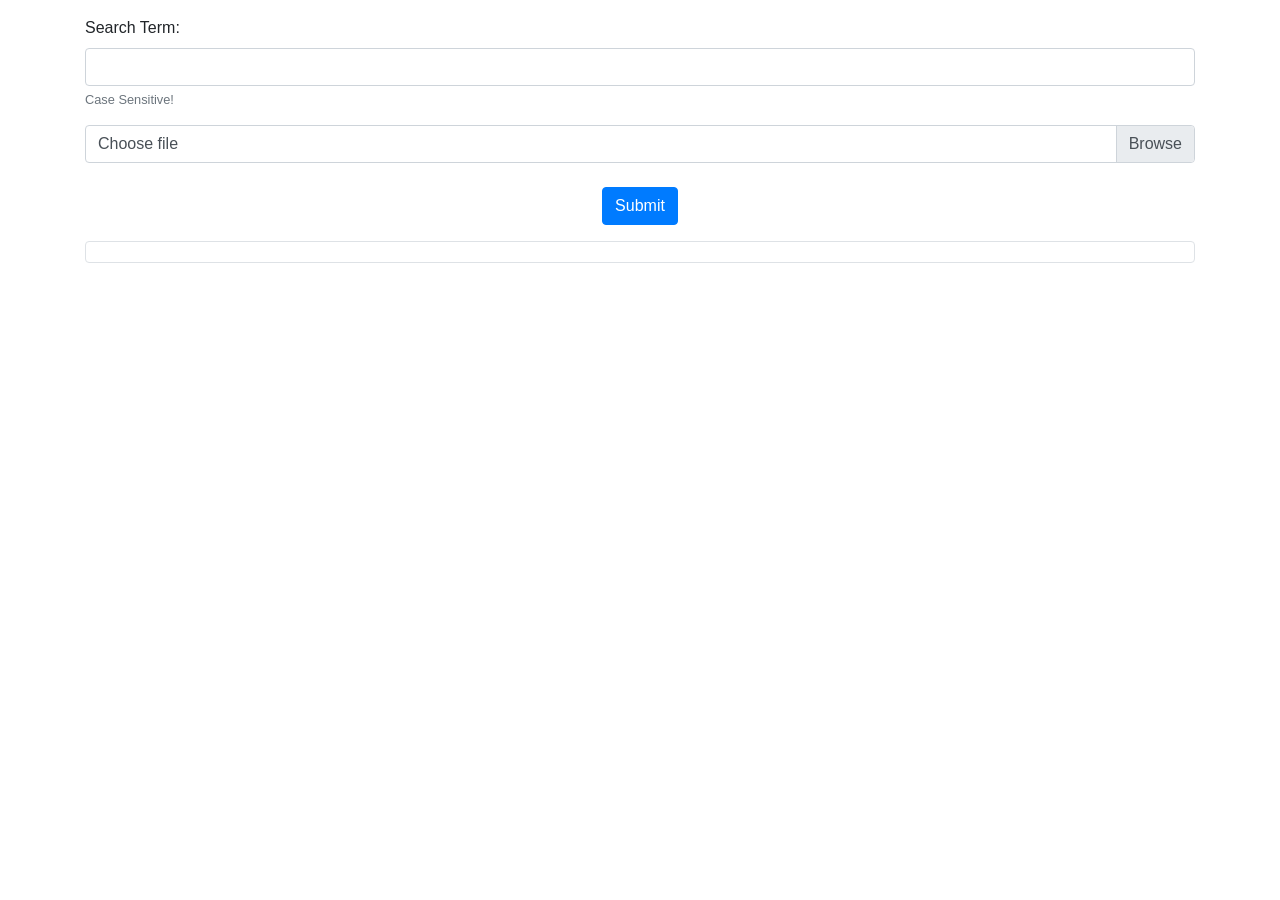
==== index.html @ d1fd3f74 "Cleaned up search" ====
<!DOCTYPE html>
<html lang="en">

<head>
  <meta charset="utf-8">
  <meta name="viewport" content="width=device-width, initial-scale=1, shrink-to-fit=no">
  <!-- Bootstrap CSS -->
  <link rel="stylesheet" href="https://cdn.jsdelivr.net/npm/bootstrap@4.6.2/dist/css/bootstrap.min.css"
    integrity="sha384-xOolHFLEh07PJGoPkLv1IbcEPTNtaed2xpHsD9ESMhqIYd0nLMwNLD69Npy4HI+N" crossorigin="anonymous">
  <link rel="stylesheet" href="style.css">
  <title>API</title>
</head>

<body>
  <div class="container">
    <div class="row mt-3">
      <div class="col-md-12">
        <form id="filePicker">
          <div class="form-group">
            <label for="searchTerm">Search Term:</label>
            <input type="text" class="form-control" id="searchTerm" aria-describedby="emailHelp">
            <small class="form-text text-muted">Case Sensitive!</small>
          </div>
          <div class="input-group">
            <div class="custom-file">
              <input type="file" class="custom-file-input" accept=".CSV" id="filepicker"
                aria-describedby="inputGroupFileAddon04">
              <label class="custom-file-label" for="filepicker">Choose file</label>
            </div>
          </div>
          <br>
          <div class="text-center">
            <button class="btn btn-primary" id="buttonSubmit">Submit</button>
          </div>
        </form>
      </div>
    </div>
    <div class="row">
      <div class="col-md-12 mt-3">
        <p id="output" class="border rounded"></p>
      </div>
    </div>
  </div>
  <script src="https://cdn.jsdelivr.net/npm/jquery@3.5.1/dist/jquery.slim.min.js"
    integrity="sha384-DfXdz2htPH0lsSSs5nCTpuj/zy4C+OGpamoFVy38MVBnE+IbbVYUew+OrCXaRkfj"
    crossorigin="anonymous"></script>
  <script src="https://cdn.jsdelivr.net/npm/bootstrap@4.6.2/dist/js/bootstrap.bundle.min.js"
    integrity="sha384-Fy6S3B9q64WdZWQUiU+q4/2Lc9npb8tCaSX9FK7E8HnRr0Jz8D6OP9dO5Vg3Q9ct"
    crossorigin="anonymous"></script>
  <script defer src="script.js"></script>
</body>

</html>
---- style.css ----
#output {
    padding: 10px;
}
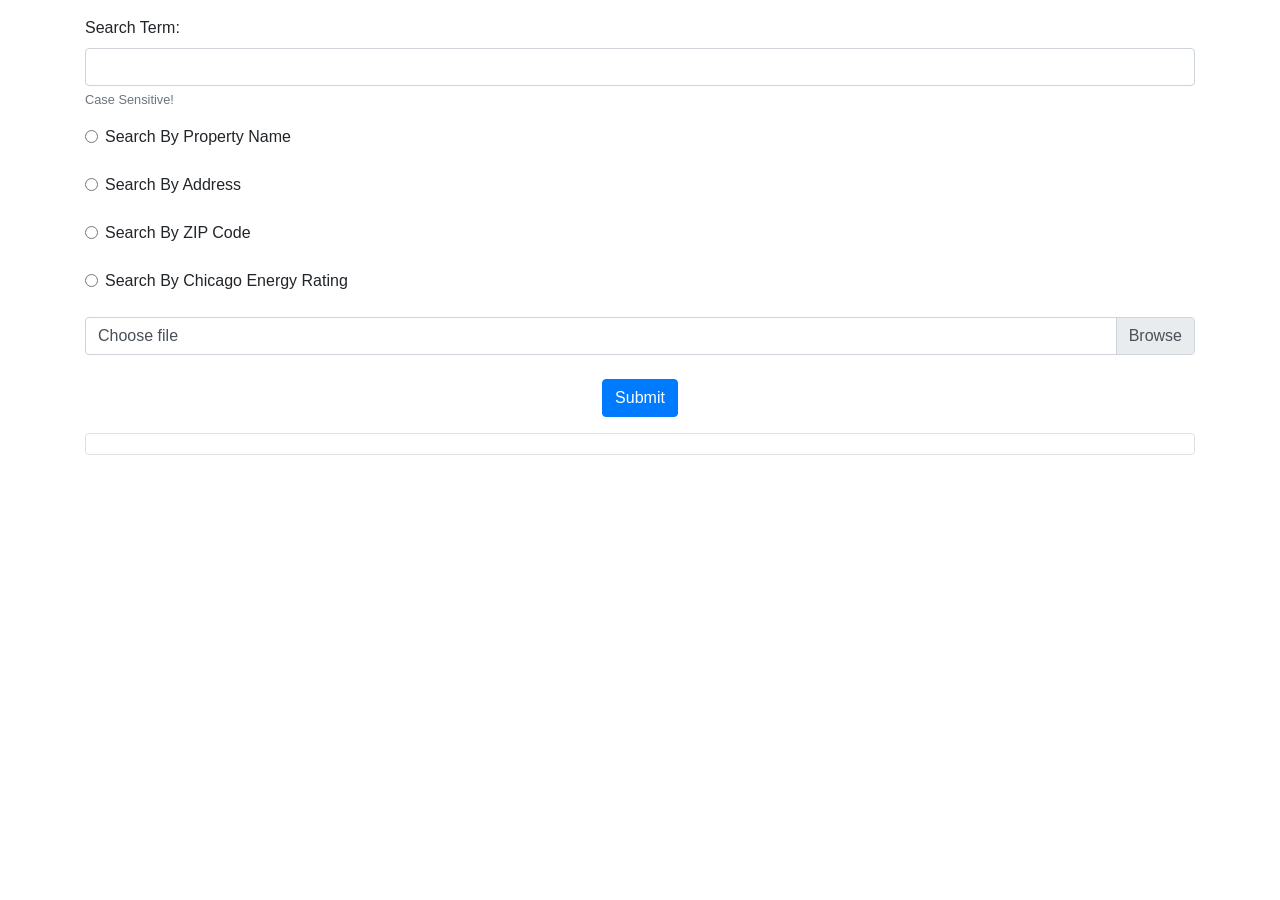
==== commit a6a4ddc8: "Added searching by different things" ====
--- a/index.html
+++ b/index.html
@@ -21,6 +21,30 @@
             <input type="text" class="form-control" id="searchTerm" aria-describedby="emailHelp">
             <small class="form-text text-muted">Case Sensitive!</small>
           </div>
+          <div class="form-check">
+            <input class="form-check-input" name="search_type" type="radio" value="2" id="Property">
+            <label class="form-check-label" for="defaultCheck1">
+              Search By Property Name
+            </label>
+          </div><br>
+          <div class="form-check">
+            <input class="form-check-input" name="search_type" type="radio" value="4" id="Address">
+            <label class="form-check-label" for="defaultCheck1">
+              Search By Address
+            </label>
+          </div><br>
+          <div class="form-check">
+            <input class="form-check-input" name="search_type" type="radio" value="5" id="ZIP">
+            <label class="form-check-label" for="defaultCheck1">
+              Search By ZIP Code
+            </label>
+          </div><br>
+          <div class="form-check">
+            <input class="form-check-input" name="search_type" type="radio" value="6" id="Energy">
+            <label class="form-check-label" for="defaultCheck1">
+              Search By Chicago Energy Rating
+            </label>
+          </div><br>
           <div class="input-group">
             <div class="custom-file">
               <input type="file" class="custom-file-input" accept=".CSV" id="filepicker"
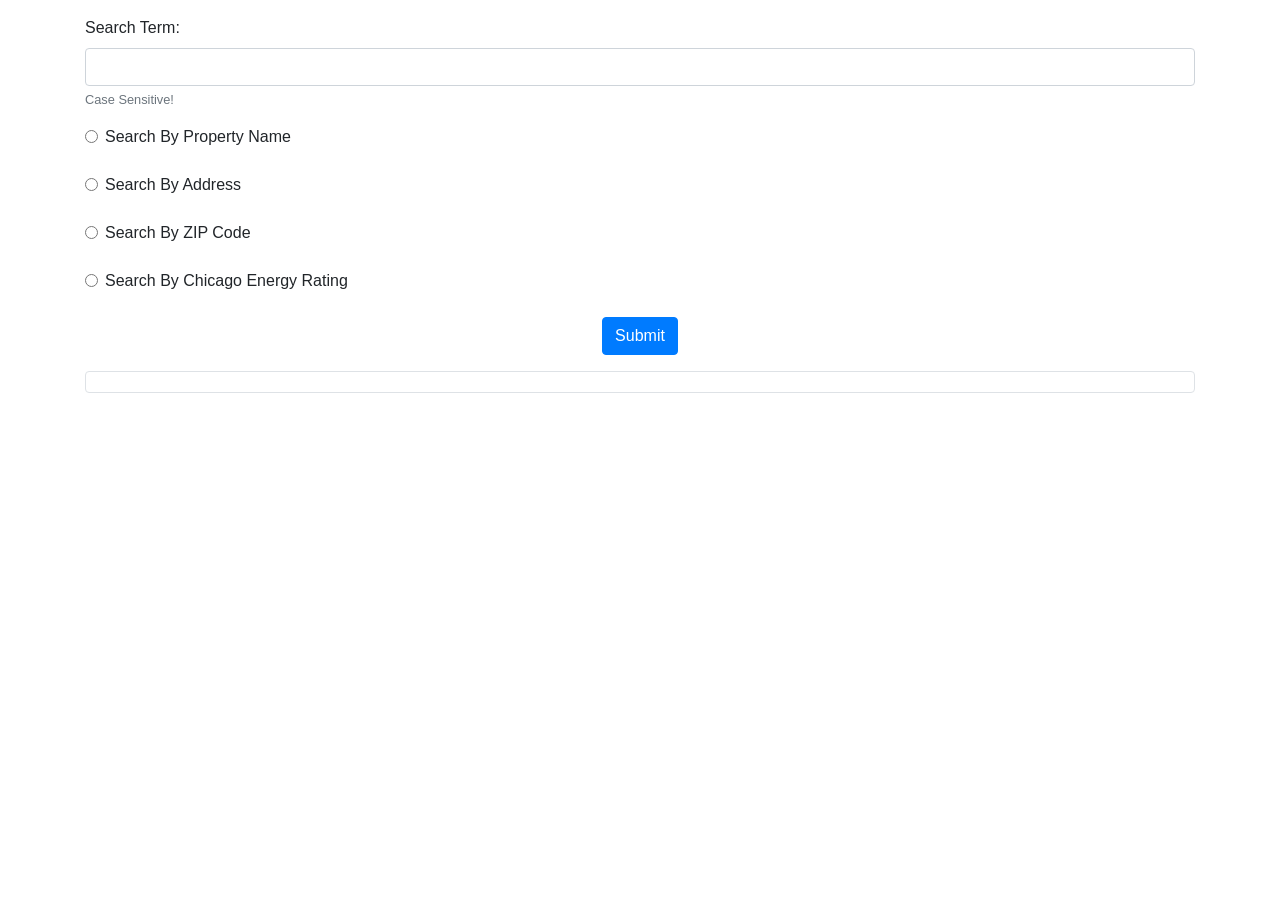
==== commit c8f749fe: "Testing github page" ====
--- a/index.html
+++ b/index.html
@@ -8,7 +8,7 @@
   <link rel="stylesheet" href="https://cdn.jsdelivr.net/npm/bootstrap@4.6.2/dist/css/bootstrap.min.css"
     integrity="sha384-xOolHFLEh07PJGoPkLv1IbcEPTNtaed2xpHsD9ESMhqIYd0nLMwNLD69Npy4HI+N" crossorigin="anonymous">
   <link rel="stylesheet" href="style.css">
-  <title>API</title>
+  <title>Chicago Energy Benchmarking Reading</title>
 </head>
 
 <body>
@@ -44,13 +44,6 @@
             <label class="form-check-label" for="defaultCheck1">
               Search By Chicago Energy Rating
             </label>
-          </div><br>
-          <div class="input-group">
-            <div class="custom-file">
-              <input type="file" class="custom-file-input" accept=".CSV" id="filepicker"
-                aria-describedby="inputGroupFileAddon04">
-              <label class="custom-file-label" for="filepicker">Choose file</label>
-            </div>
           </div>
           <br>
           <div class="text-center">
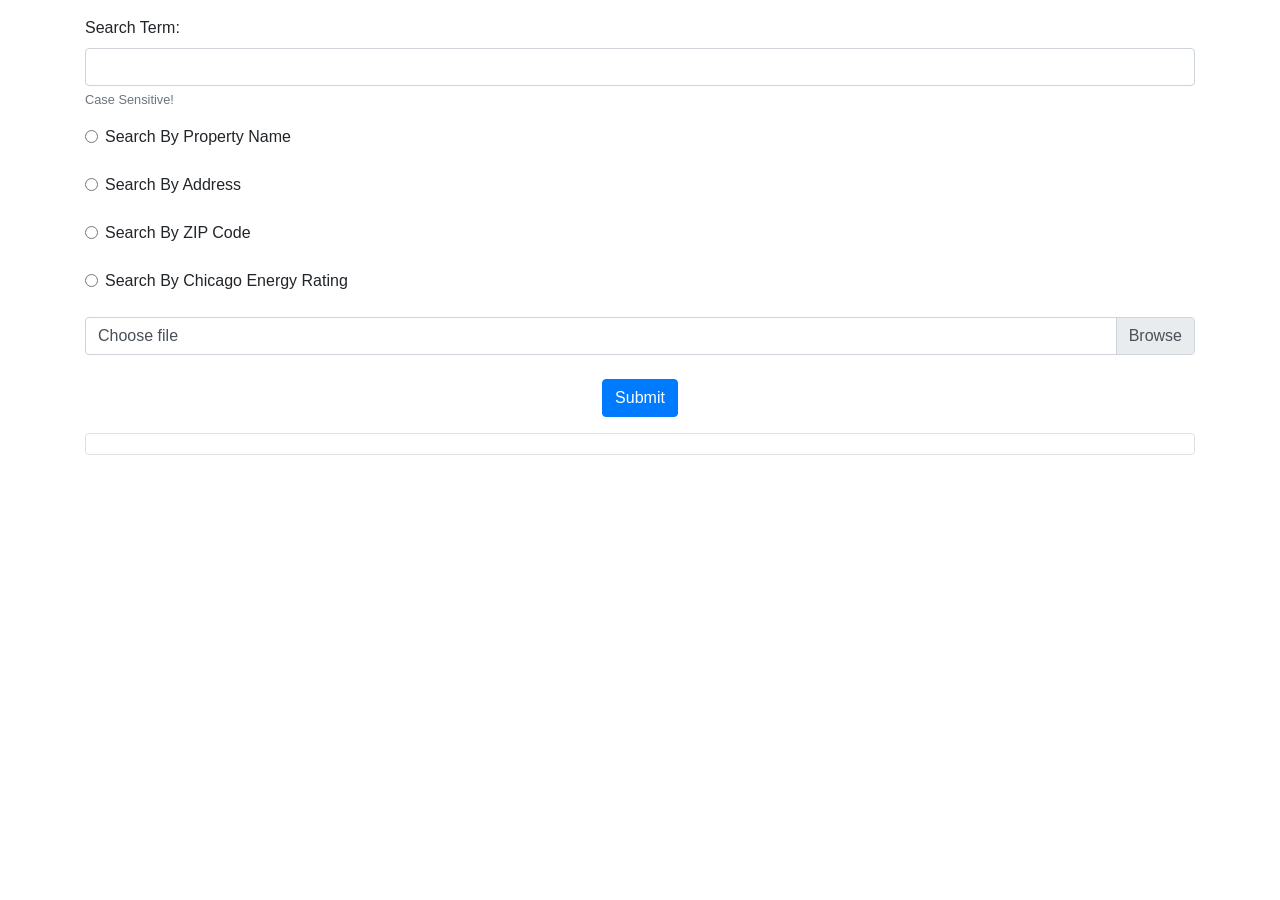
==== commit aee85107: "Reverted Changes" ====
--- a/index.html
+++ b/index.html
@@ -8,7 +8,7 @@
   <link rel="stylesheet" href="https://cdn.jsdelivr.net/npm/bootstrap@4.6.2/dist/css/bootstrap.min.css"
     integrity="sha384-xOolHFLEh07PJGoPkLv1IbcEPTNtaed2xpHsD9ESMhqIYd0nLMwNLD69Npy4HI+N" crossorigin="anonymous">
   <link rel="stylesheet" href="style.css">
-  <title>Chicago Energy Benchmarking Reading</title>
+  <title>API</title>
 </head>
 
 <body>
@@ -44,6 +44,13 @@
             <label class="form-check-label" for="defaultCheck1">
               Search By Chicago Energy Rating
             </label>
+          </div><br>
+          <div class="input-group">
+            <div class="custom-file">
+              <input type="file" class="custom-file-input" accept=".CSV" id="filepicker"
+                aria-describedby="inputGroupFileAddon04">
+              <label class="custom-file-label" for="filepicker">Choose file</label>
+            </div>
           </div>
           <br>
           <div class="text-center">
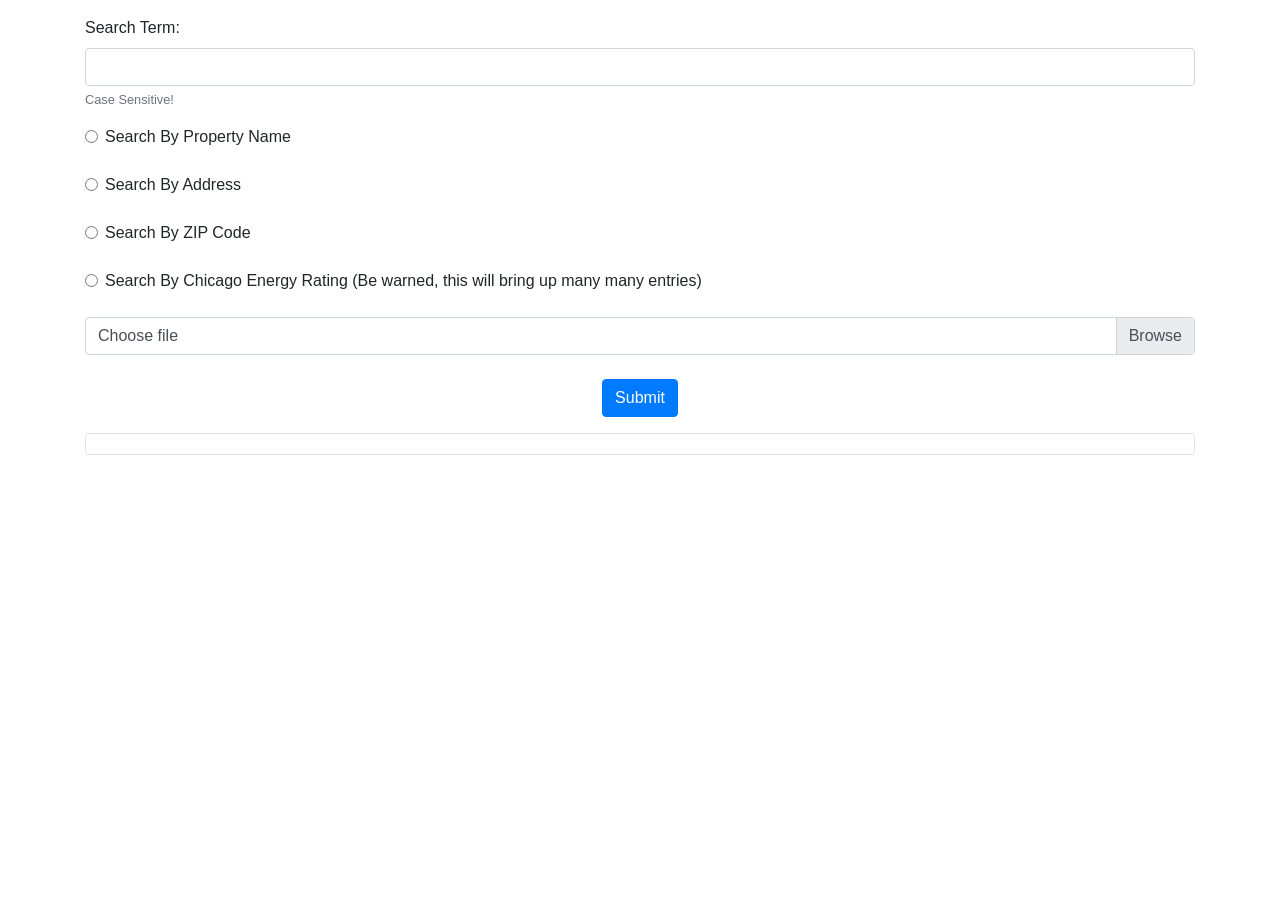
==== commit 37d3935f: "Multiple Search Results Displaying Properly" ====
--- a/index.html
+++ b/index.html
@@ -18,36 +18,36 @@
         <form id="filePicker">
           <div class="form-group">
             <label for="searchTerm">Search Term:</label>
-            <input type="text" class="form-control" id="searchTerm" aria-describedby="emailHelp">
+            <input type="text" required class="form-control" id="searchTerm" aria-describedby="emailHelp">
             <small class="form-text text-muted">Case Sensitive!</small>
           </div>
           <div class="form-check">
-            <input class="form-check-input" name="search_type" type="radio" value="2" id="Property">
+            <input class="form-check-input" required name="search_type" type="radio" value="2" id="Property">
             <label class="form-check-label" for="defaultCheck1">
               Search By Property Name
             </label>
           </div><br>
           <div class="form-check">
-            <input class="form-check-input" name="search_type" type="radio" value="4" id="Address">
+            <input class="form-check-input" required name="search_type" type="radio" value="4" id="Address">
             <label class="form-check-label" for="defaultCheck1">
               Search By Address
             </label>
           </div><br>
           <div class="form-check">
-            <input class="form-check-input" name="search_type" type="radio" value="5" id="ZIP">
+            <input class="form-check-input" required name="search_type" type="radio" value="5" id="ZIP">
             <label class="form-check-label" for="defaultCheck1">
               Search By ZIP Code
             </label>
           </div><br>
           <div class="form-check">
-            <input class="form-check-input" name="search_type" type="radio" value="6" id="Energy">
+            <input class="form-check-input" required name="search_type" type="radio" value="6" id="Energy">
             <label class="form-check-label" for="defaultCheck1">
-              Search By Chicago Energy Rating
+              Search By Chicago Energy Rating (Be warned, this will bring up many many entries)
             </label>
           </div><br>
           <div class="input-group">
             <div class="custom-file">
-              <input type="file" class="custom-file-input" accept=".CSV" id="filepicker"
+              <input type="file" required class="custom-file-input" accept=".CSV" id="filepicker"
                 aria-describedby="inputGroupFileAddon04">
               <label class="custom-file-label" for="filepicker">Choose file</label>
             </div>
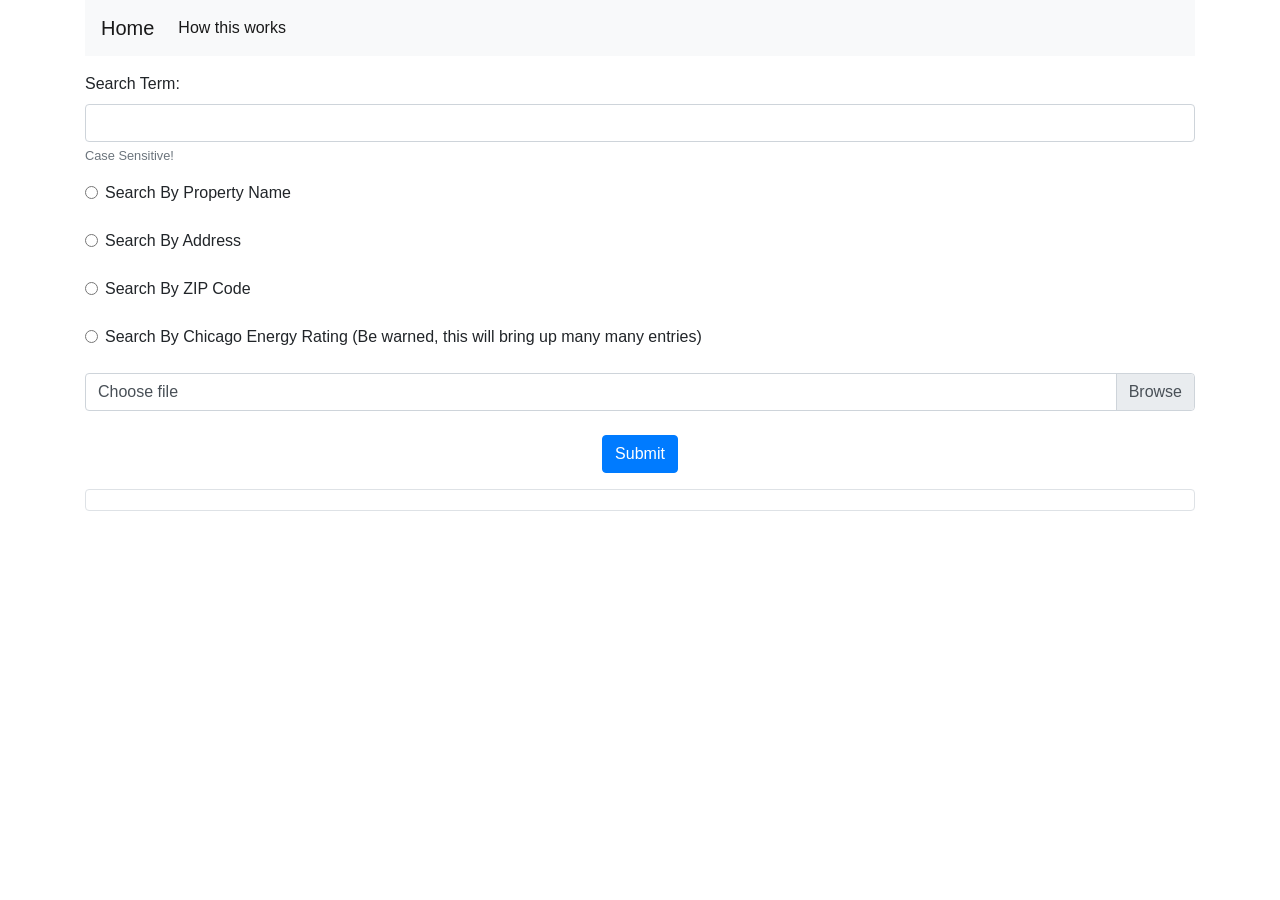
==== commit 56fc2219: "Added Documentation Webpage" ====
--- a/index.html
+++ b/index.html
@@ -13,6 +13,20 @@
 
 <body>
   <div class="container">
+    <nav class="navbar navbar-expand-lg navbar-light bg-light">
+      <a class="navbar-brand" href="index.html">Home</a>
+      <button class="navbar-toggler" type="button" data-toggle="collapse" data-target="#navbarSupportedContent"
+        aria-controls="navbarSupportedContent" aria-expanded="false" aria-label="Toggle navigation">
+        <span class="navbar-toggler-icon"></span>
+      </button>
+      <div class="collapse navbar-collapse" id="navbarSupportedContent">
+        <ul class="navbar-nav mr-auto">
+          <li class="nav-item active">
+            <a class="nav-link" href="documentation.html">How this works <span class="sr-only">(current)</span></a>
+          </li>
+        </ul>
+      </div>
+    </nav>
     <div class="row mt-3">
       <div class="col-md-12">
         <form id="filePicker">
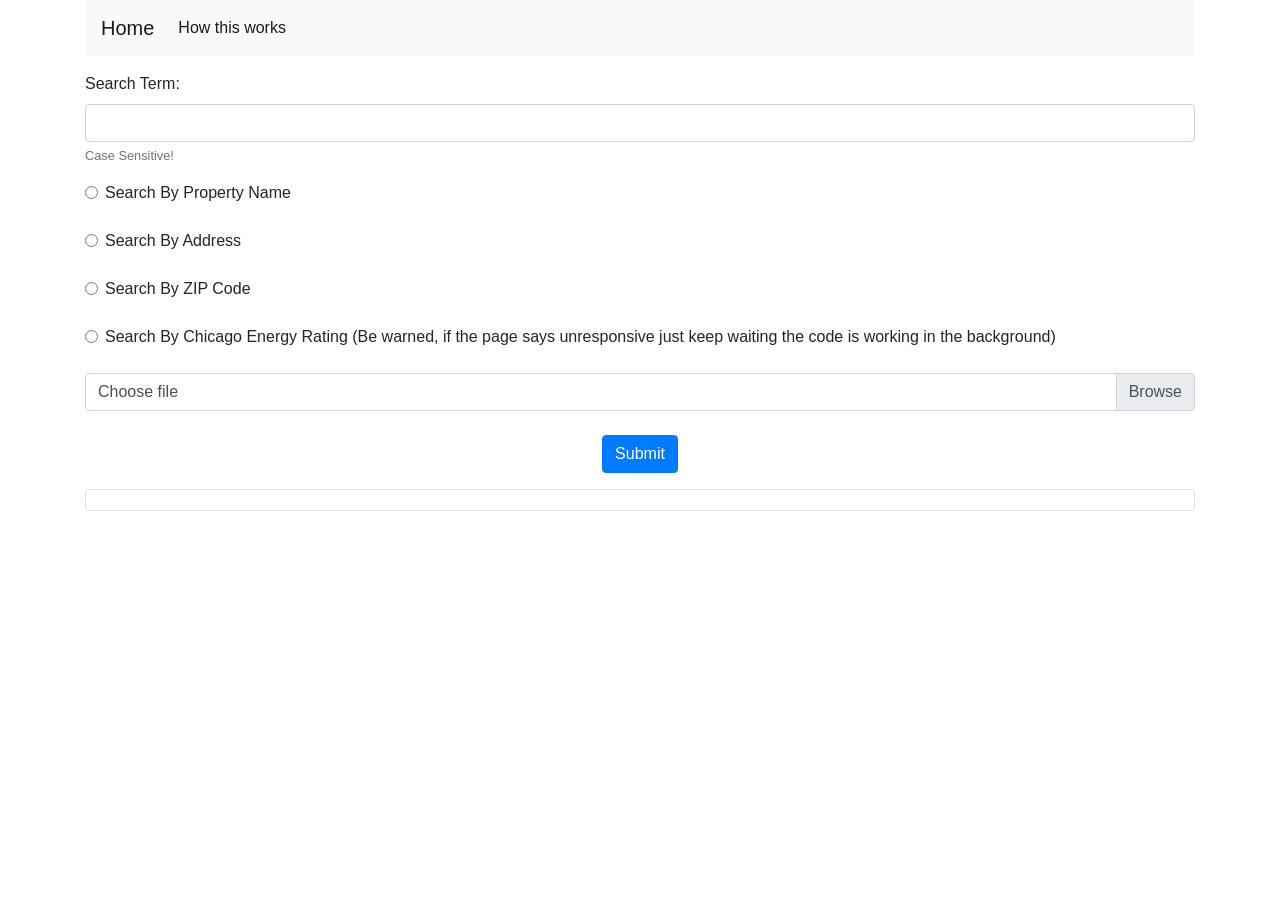
==== commit 20381f04: "Continued documentation" ====
--- a/index.html
+++ b/index.html
@@ -56,7 +56,8 @@
           <div class="form-check">
             <input class="form-check-input" required name="search_type" type="radio" value="6" id="Energy">
             <label class="form-check-label" for="defaultCheck1">
-              Search By Chicago Energy Rating (Be warned, this will bring up many many entries)
+              Search By Chicago Energy Rating (Be warned, if the page says unresponsive just keep waiting the code is
+              working in the background)
             </label>
           </div><br>
           <div class="input-group">
